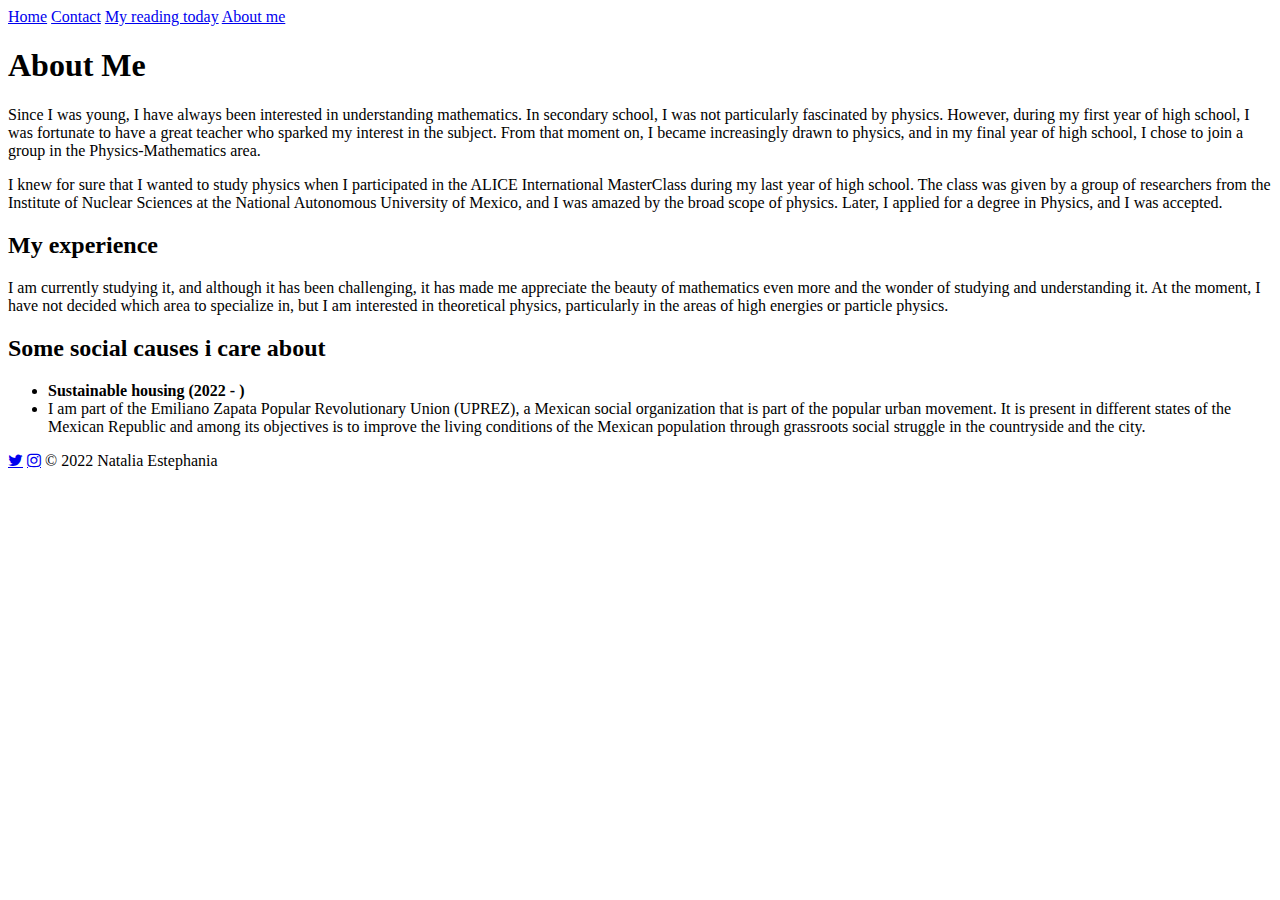
==== aboutme.html @ 9da284dc "Update aboutme.html" ====
<!DOCTYPE html>
<html lang="en">
<html>
  
<!-- HEAD -->    
<head>
  <!-- Meta stuff -->
    <meta name="viewport" content="width=device-width, initial-scale=1.0">

  <title>Natalia Estephania</title>
  
  <!-- Style stuff -->
  <link rel='icon' href="data:image/svg+xml,<svg xmlns=%22http://www.w3.org/2000/svg%22 viewBox=%220 0 100 100%22><text y=%22.9em%22 font-size=%2290%22>✨</text></svg>">
  <link rel="stylesheet" href="style.css">
  <link rel="stylesheet" href="https://cdnjs.cloudflare.com/ajax/libs/font-awesome/4.7.0/css/font-awesome.min.css">
  
  </head>  
  
  
  <!-- BODY -->    
<body>
  <!-- Navbar -->
  <div class="topnav" id="myTopnav">
    <a href="https://enataliadiaz.github.io/physics/" class="active">Home</a>
    <a href="contact.html">Contact</a>
    <a href="Myreadingtoday.html">My reading today</a>
    <a href="aboutme.html">About me</a>

  <h1>About Me</h1>
    
<p>Since I was young, I have always been interested in understanding mathematics. In secondary school, I was not particularly fascinated by physics. However, during my first year of high school, I was fortunate to have a great teacher who sparked my interest in the subject. From that moment on, I became increasingly drawn to physics, and in my final year of high school, I chose to join a group in the Physics-Mathematics area. </p>
  
<p>I knew for sure that I wanted to study physics when I participated in the ALICE International MasterClass during my last year of high school. The class was given by a group of researchers from the Institute of Nuclear Sciences at the National Autonomous University of Mexico, and I was amazed by the broad scope of physics. Later, I applied for a degree in Physics, and I was accepted. </p>

<h2>My experience</h2>
  
<p> I am currently studying it, and although it has been challenging, it has made me appreciate the beauty of mathematics even more and the wonder of studying and understanding it.
 At the moment, I have not decided which area to specialize in, but I am interested in theoretical physics, particularly in the areas of high energies or particle physics. </p>
  
 <h2>Some social causes i care about</h2>
  <p>
    <ul>
   <li><b> Sustainable housing (2022 - )</b></li>
    <li>I am part of the Emiliano Zapata Popular Revolutionary Union (UPREZ), a Mexican social organization that is part of the popular urban movement. It is present in different states of the Mexican Republic and among its objectives is to improve the living conditions of the Mexican population through grassroots social struggle in the countryside and the city.</li>
     </ul>
  </p>
  
  <!-- Footer -->    
  <footer class='center'>  
  <a href="https://twitter.com/NataliaEsteph" class="fa fa-twitter"></a>
  <a href="https://www.instagram.com/nataligdz/" class="fa fa-instagram"></a> 
  &copy; 2022 Natalia Estephania</footer>
    
  </body>
</html>
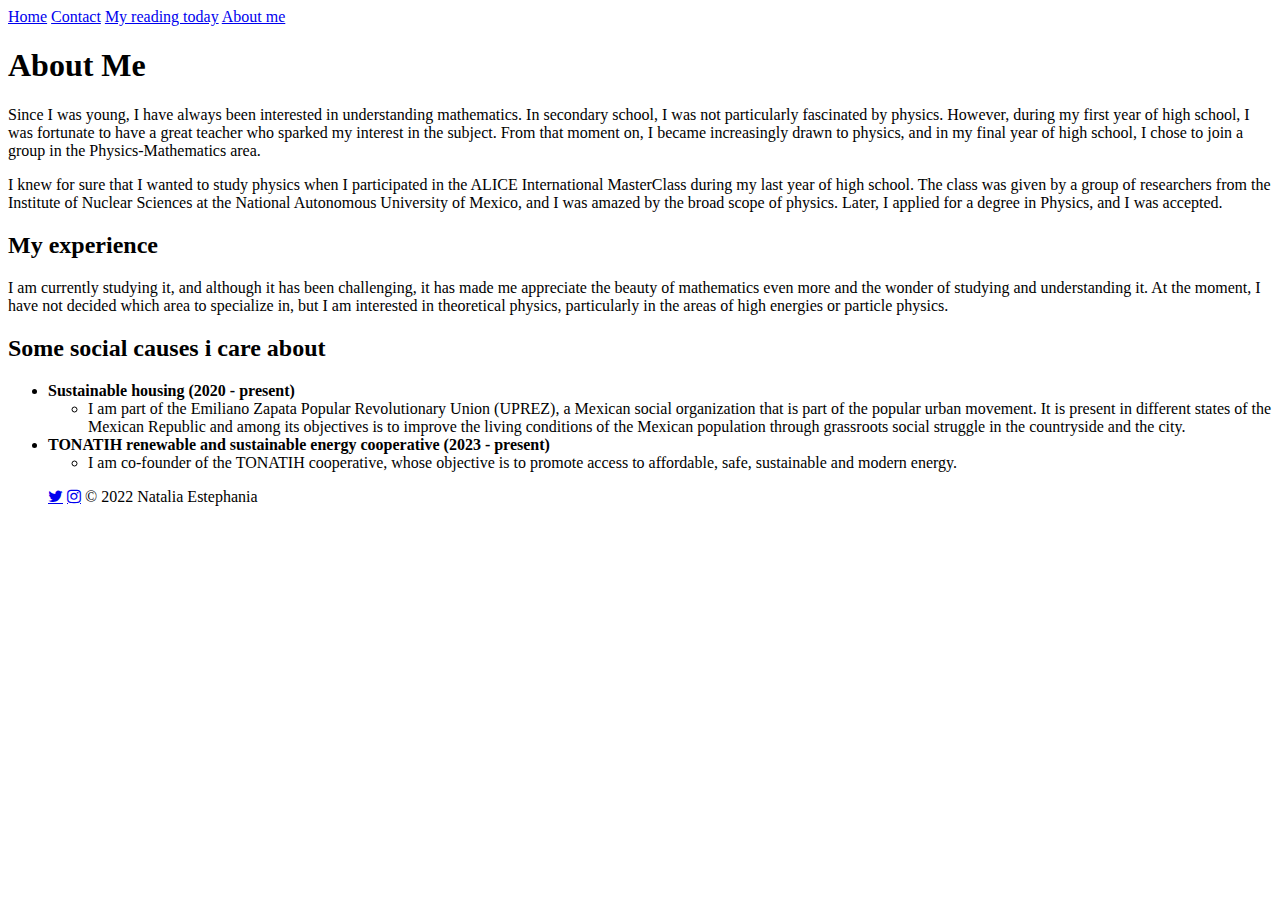
==== commit 3d1de588: "Update aboutme.html" ====
--- a/aboutme.html
+++ b/aboutme.html
@@ -25,6 +25,7 @@
     <a href="contact.html">Contact</a>
     <a href="Myreadingtoday.html">My reading today</a>
     <a href="aboutme.html">About me</a>
+  </div>
 
   <h1>About Me</h1>
     
@@ -40,9 +41,15 @@
  <h2>Some social causes i care about</h2>
   <p>
     <ul>
-   <li><b> Sustainable housing (2022 - )</b></li>
+   <li><b> Sustainable housing (2020 - present)</b></li>
+      <ul>
     <li>I am part of the Emiliano Zapata Popular Revolutionary Union (UPREZ), a Mexican social organization that is part of the popular urban movement. It is present in different states of the Mexican Republic and among its objectives is to improve the living conditions of the Mexican population through grassroots social struggle in the countryside and the city.</li>
      </ul>
+      
+   <li><b> TONATIH renewable and sustainable energy cooperative (2023 - present)</b></li>
+    <ul>
+    <li> I am co-founder of the TONATIH cooperative, whose objective is to promote access to affordable, safe, sustainable and modern energy. </li>
+       </ul>
   </p>
   
   <!-- Footer -->    
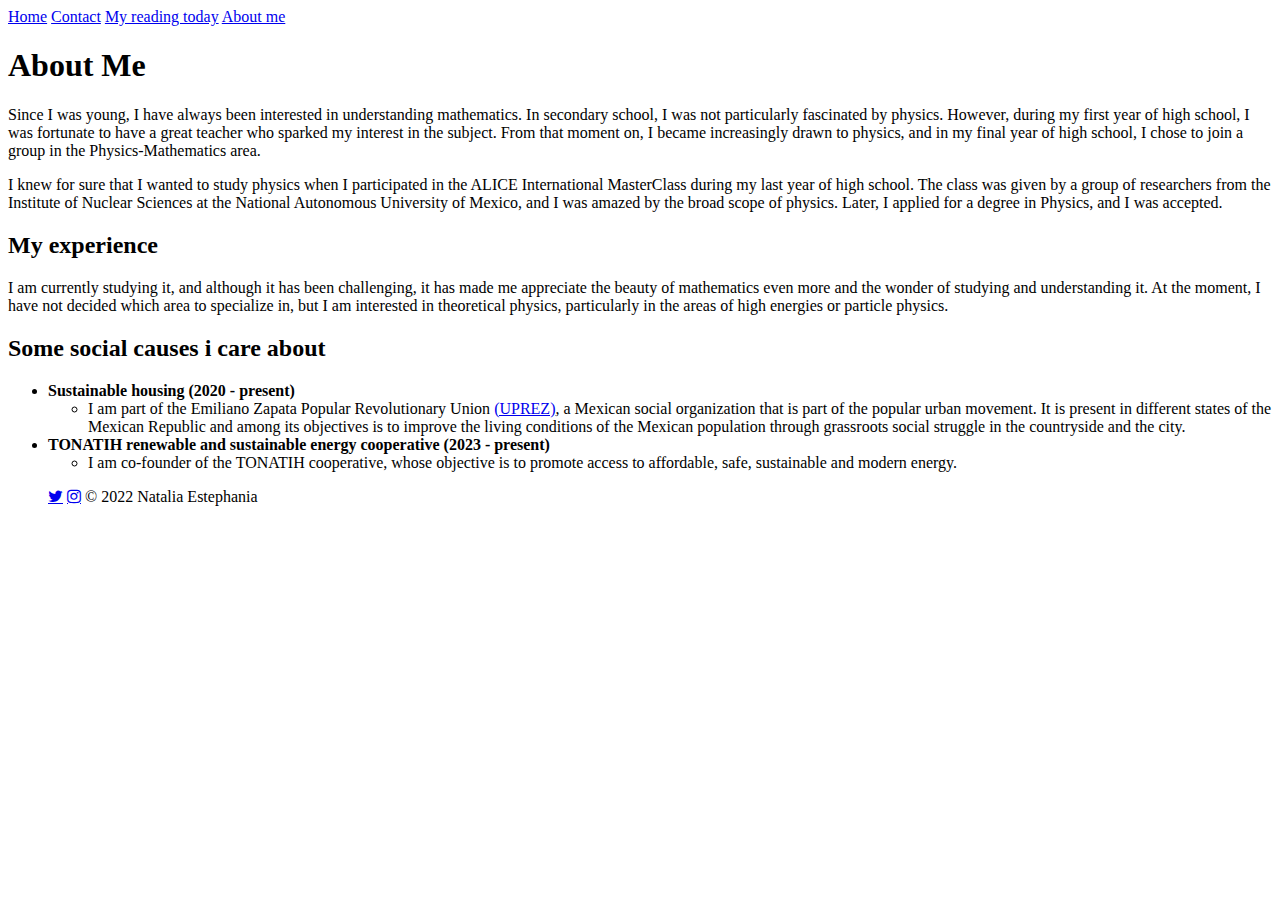
==== commit 89017a6a: "Update aboutme.html" ====
--- a/aboutme.html
+++ b/aboutme.html
@@ -43,7 +43,7 @@
     <ul>
    <li><b> Sustainable housing (2020 - present)</b></li>
       <ul>
-    <li>I am part of the Emiliano Zapata Popular Revolutionary Union (UPREZ), a Mexican social organization that is part of the popular urban movement. It is present in different states of the Mexican Republic and among its objectives is to improve the living conditions of the Mexican population through grassroots social struggle in the countryside and the city.</li>
+    <li>I am part of the Emiliano Zapata Popular Revolutionary Union <a href="https://zapatavive.uprez.org/inicio/">(UPREZ)</a>, a Mexican social organization that is part of the popular urban movement. It is present in different states of the Mexican Republic and among its objectives is to improve the living conditions of the Mexican population through grassroots social struggle in the countryside and the city.</li>
      </ul>
       
    <li><b> TONATIH renewable and sustainable energy cooperative (2023 - present)</b></li>
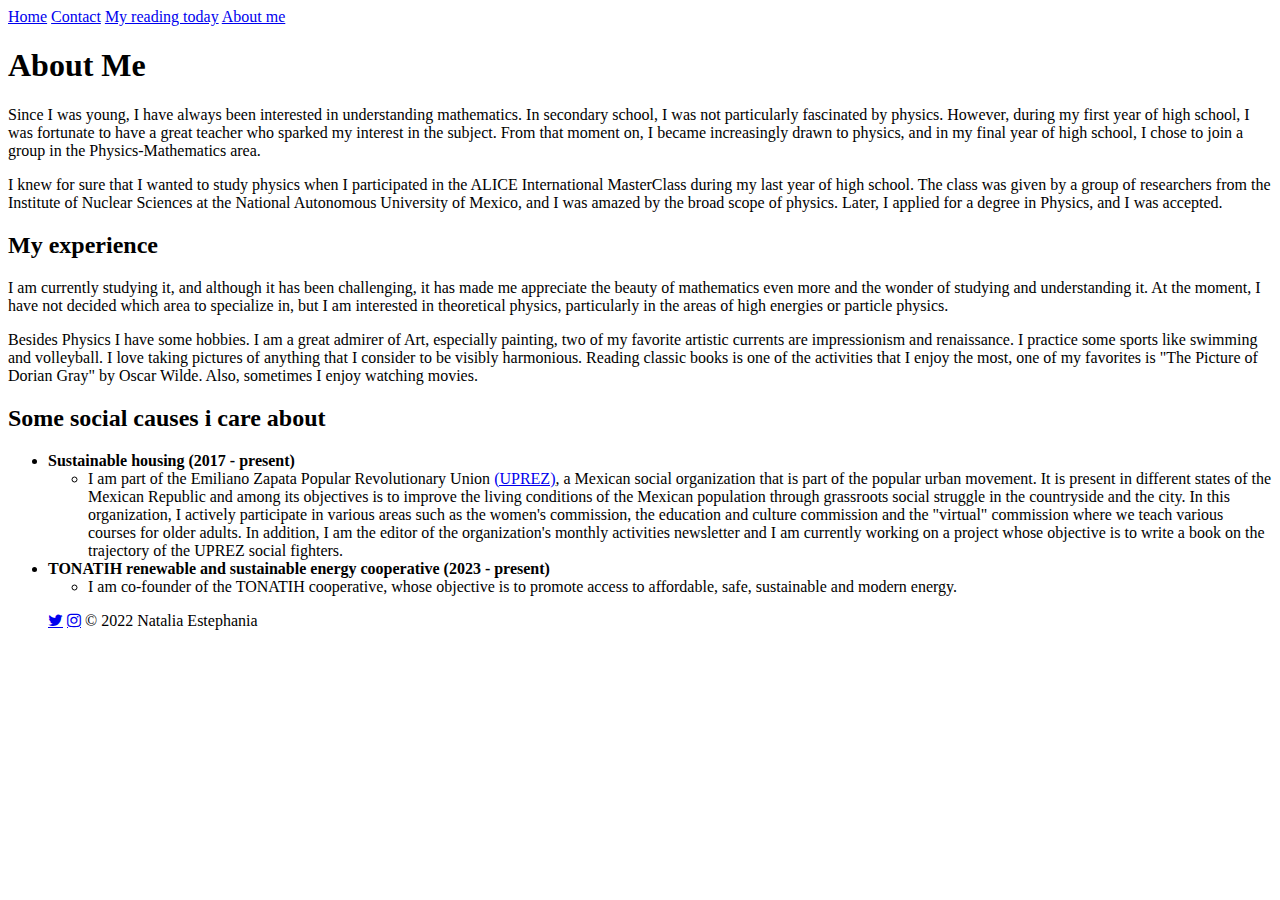
==== commit 9ac8eee4: "Update aboutme.html" ====
--- a/aboutme.html
+++ b/aboutme.html
@@ -38,12 +38,20 @@
 <p> I am currently studying it, and although it has been challenging, it has made me appreciate the beauty of mathematics even more and the wonder of studying and understanding it.
  At the moment, I have not decided which area to specialize in, but I am interested in theoretical physics, particularly in the areas of high energies or particle physics. </p>
   
+<p> Besides Physics I have some hobbies. I am a great admirer of Art, especially painting, two of my favorite artistic currents are impressionism and renaissance. I practice some sports like swimming and volleyball. I love taking pictures of anything that I consider to be visibly harmonious. 
+  Reading classic books is one of the activities that I enjoy the most, one of my favorites is "The Picture of Dorian Gray" by Oscar Wilde. Also, sometimes I enjoy watching movies.</p>
+  
  <h2>Some social causes i care about</h2>
   <p>
     <ul>
-   <li><b> Sustainable housing (2020 - present)</b></li>
+   <li><b> Sustainable housing (2017 - present)</b></li>
       <ul>
-    <li>I am part of the Emiliano Zapata Popular Revolutionary Union <a href="https://zapatavive.uprez.org/inicio/">(UPREZ)</a>, a Mexican social organization that is part of the popular urban movement. It is present in different states of the Mexican Republic and among its objectives is to improve the living conditions of the Mexican population through grassroots social struggle in the countryside and the city.</li>
+    <li>I am part of the Emiliano Zapata Popular Revolutionary Union <a href="https://zapatavive.uprez.org/inicio/">(UPREZ)</a>, a Mexican social organization that is part of the popular 
+      urban movement. It is present in different states of the Mexican Republic and among its objectives is to improve the living conditions of the Mexican population through grassroots 
+      social struggle in the countryside and the city. In this organization, I actively participate in various areas such as the women's commission, the education and culture commission
+      and the "virtual" commission where we teach various courses for older adults. 
+      In addition, I am the editor of the organization's monthly activities newsletter and I am currently working on a project whose objective is to write a book on the trajectory of the 
+      UPREZ social fighters. </li>
      </ul>
       
    <li><b> TONATIH renewable and sustainable energy cooperative (2023 - present)</b></li>
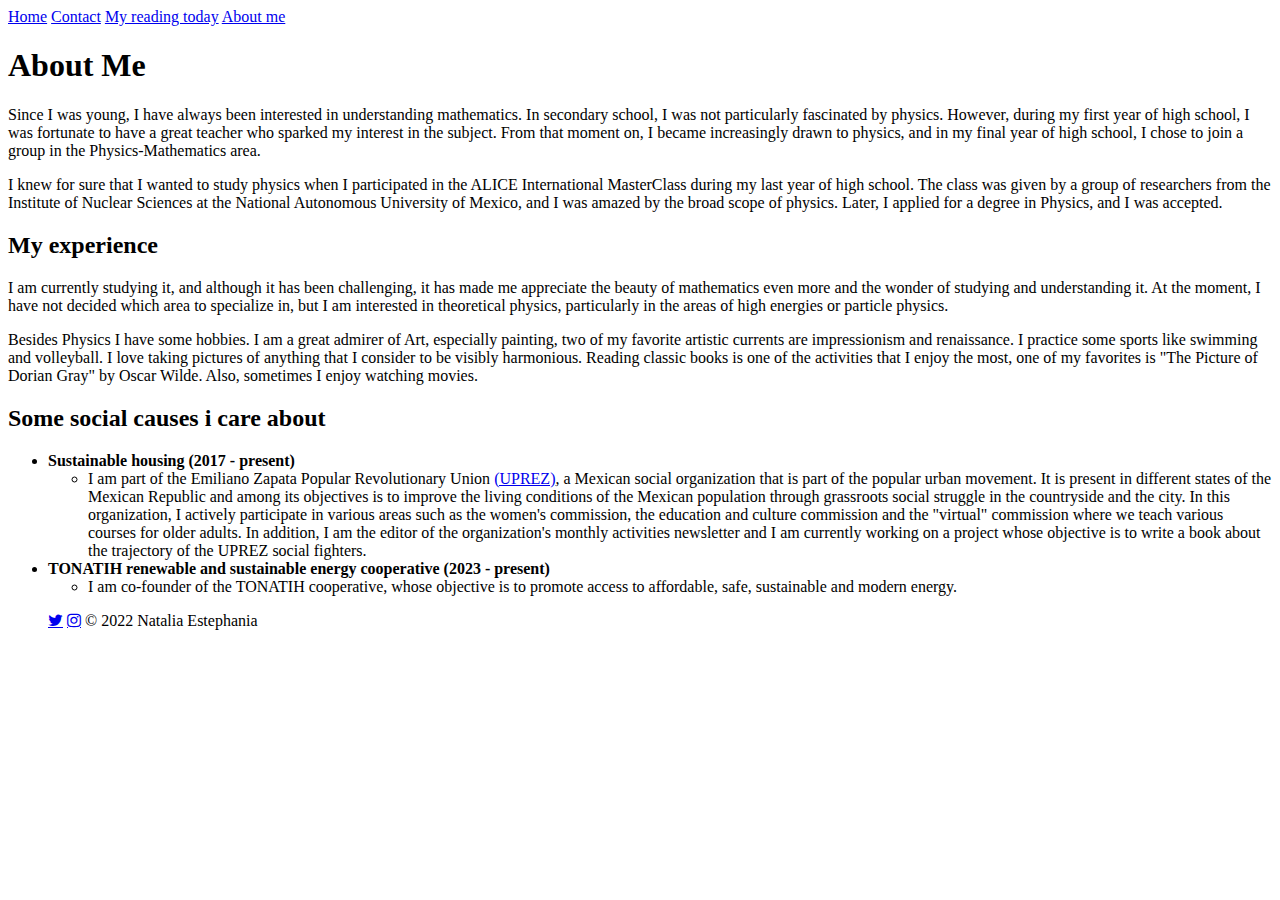
==== commit 9c1e19a8: "Update aboutme.html" ====
--- a/aboutme.html
+++ b/aboutme.html
@@ -50,8 +50,8 @@
       urban movement. It is present in different states of the Mexican Republic and among its objectives is to improve the living conditions of the Mexican population through grassroots 
       social struggle in the countryside and the city. In this organization, I actively participate in various areas such as the women's commission, the education and culture commission
       and the "virtual" commission where we teach various courses for older adults. 
-      In addition, I am the editor of the organization's monthly activities newsletter and I am currently working on a project whose objective is to write a book on the trajectory of the 
-      UPREZ social fighters. </li>
+      In addition, I am the editor of the organization's monthly activities newsletter and I am currently working on a project whose objective is to write a book about the trajectory of 
+      the UPREZ social fighters. </li>
      </ul>
       
    <li><b> TONATIH renewable and sustainable energy cooperative (2023 - present)</b></li>
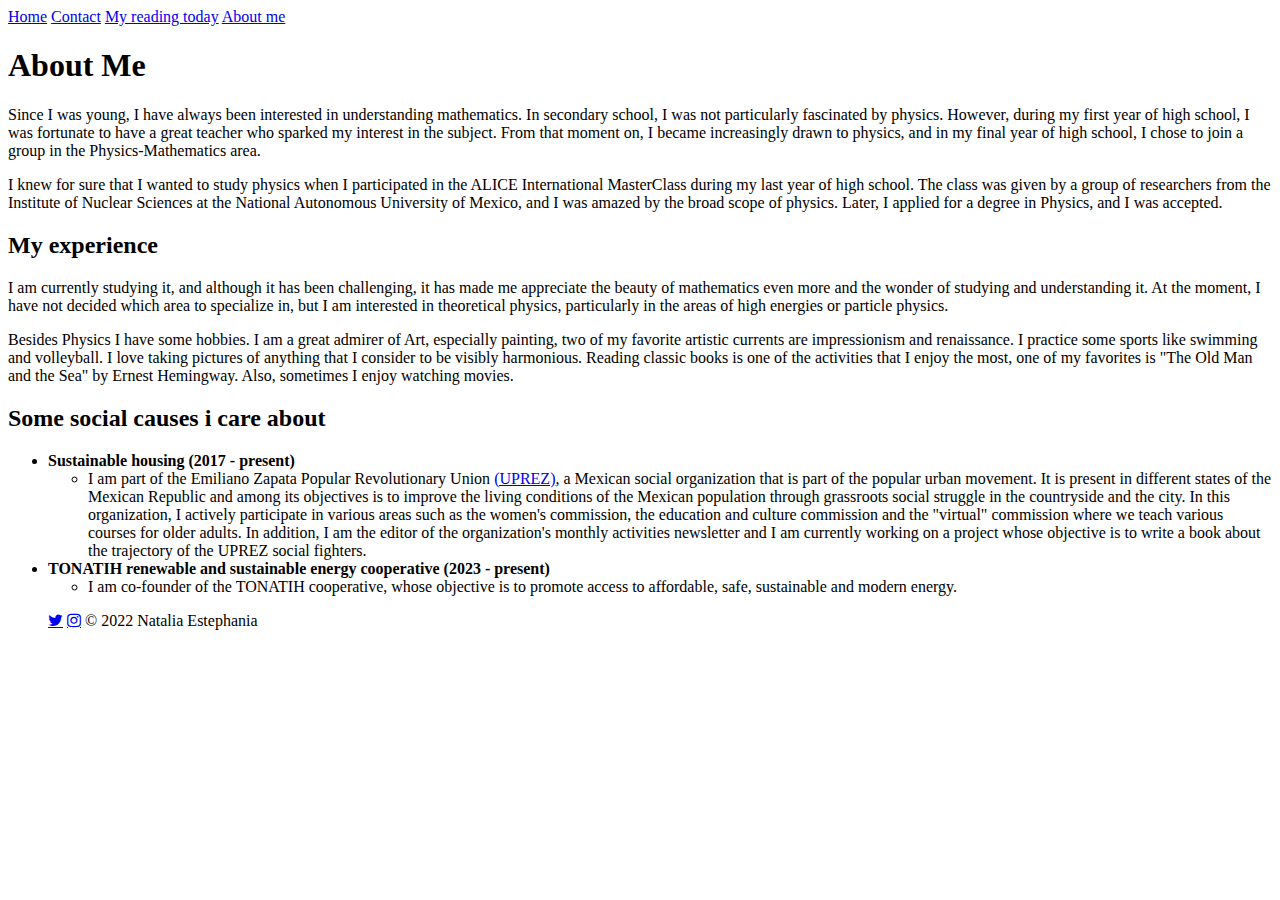
==== commit 874bd4f4: "Update aboutme.html" ====
--- a/aboutme.html
+++ b/aboutme.html
@@ -39,7 +39,7 @@
  At the moment, I have not decided which area to specialize in, but I am interested in theoretical physics, particularly in the areas of high energies or particle physics. </p>
   
 <p> Besides Physics I have some hobbies. I am a great admirer of Art, especially painting, two of my favorite artistic currents are impressionism and renaissance. I practice some sports like swimming and volleyball. I love taking pictures of anything that I consider to be visibly harmonious. 
-  Reading classic books is one of the activities that I enjoy the most, one of my favorites is "The Picture of Dorian Gray" by Oscar Wilde. Also, sometimes I enjoy watching movies.</p>
+  Reading classic books is one of the activities that I enjoy the most, one of my favorites is "The Old Man and the Sea" by Ernest Hemingway. Also, sometimes I enjoy watching movies.</p>
   
  <h2>Some social causes i care about</h2>
   <p>
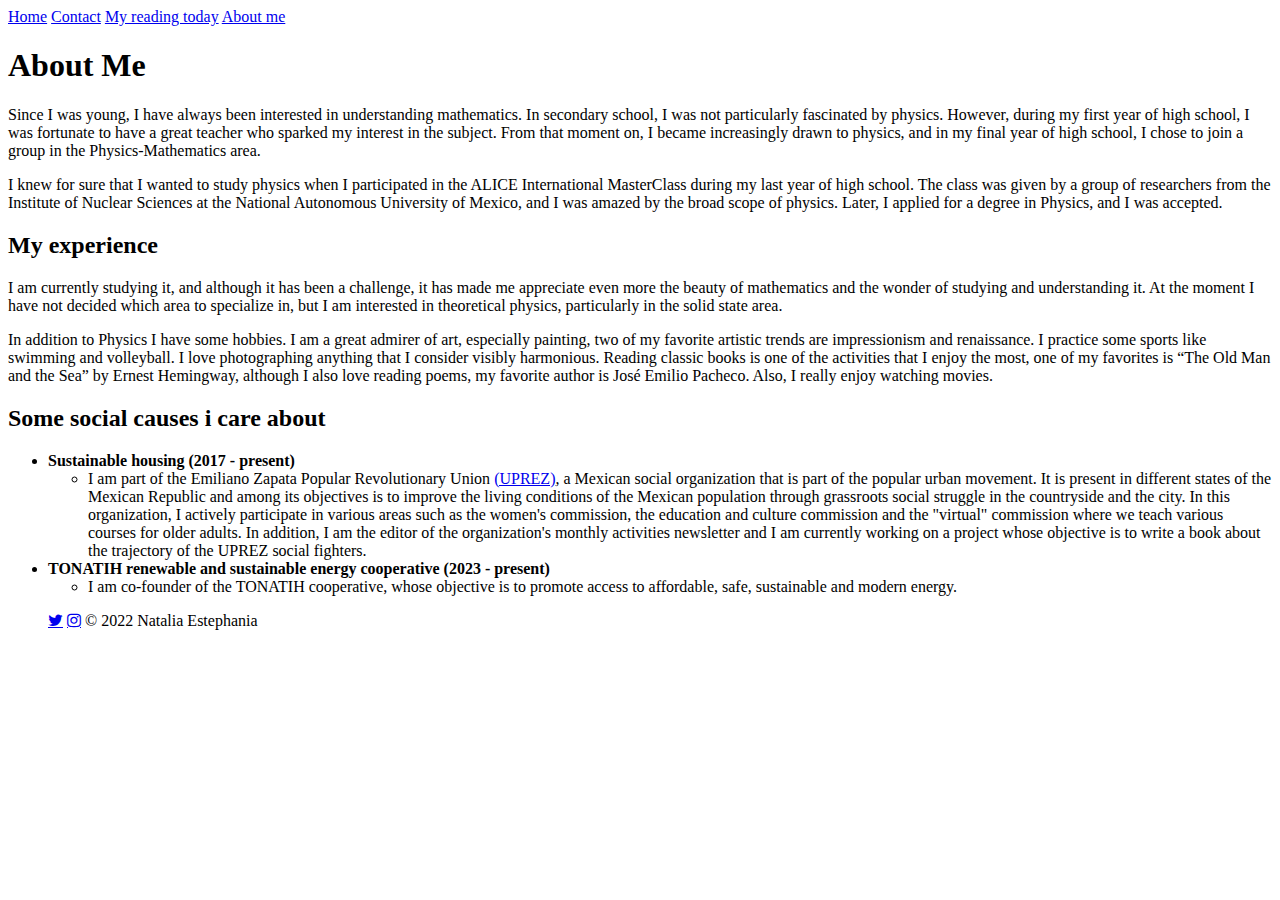
==== commit f7fcf135: "Update aboutme.html" ====
--- a/aboutme.html
+++ b/aboutme.html
@@ -35,11 +35,11 @@
 
 <h2>My experience</h2>
   
-<p> I am currently studying it, and although it has been challenging, it has made me appreciate the beauty of mathematics even more and the wonder of studying and understanding it.
- At the moment, I have not decided which area to specialize in, but I am interested in theoretical physics, particularly in the areas of high energies or particle physics. </p>
+<p> I am currently studying it, and although it has been a challenge, it has made me appreciate even more the beauty of mathematics and the wonder of studying and understanding it.
+ At the moment I have not decided which area to specialize in, but I am interested in theoretical physics, particularly in the solid state area. </p>
   
-<p> Besides Physics I have some hobbies. I am a great admirer of Art, especially painting, two of my favorite artistic currents are impressionism and renaissance. I practice some sports like swimming and volleyball. I love taking pictures of anything that I consider to be visibly harmonious. 
-  Reading classic books is one of the activities that I enjoy the most, one of my favorites is "The Old Man and the Sea" by Ernest Hemingway. Also, sometimes I enjoy watching movies.</p>
+<p> In addition to Physics I have some hobbies. I am a great admirer of art, especially painting, two of my favorite artistic trends are impressionism and renaissance. I practice some sports like swimming and volleyball. I love photographing anything that I consider visibly harmonious.
+  Reading classic books is one of the activities that I enjoy the most, one of my favorites is “The Old Man and the Sea” by Ernest Hemingway, although I also love reading poems, my favorite author is José Emilio Pacheco. Also, I really enjoy watching movies.</p>
   
  <h2>Some social causes i care about</h2>
   <p>
